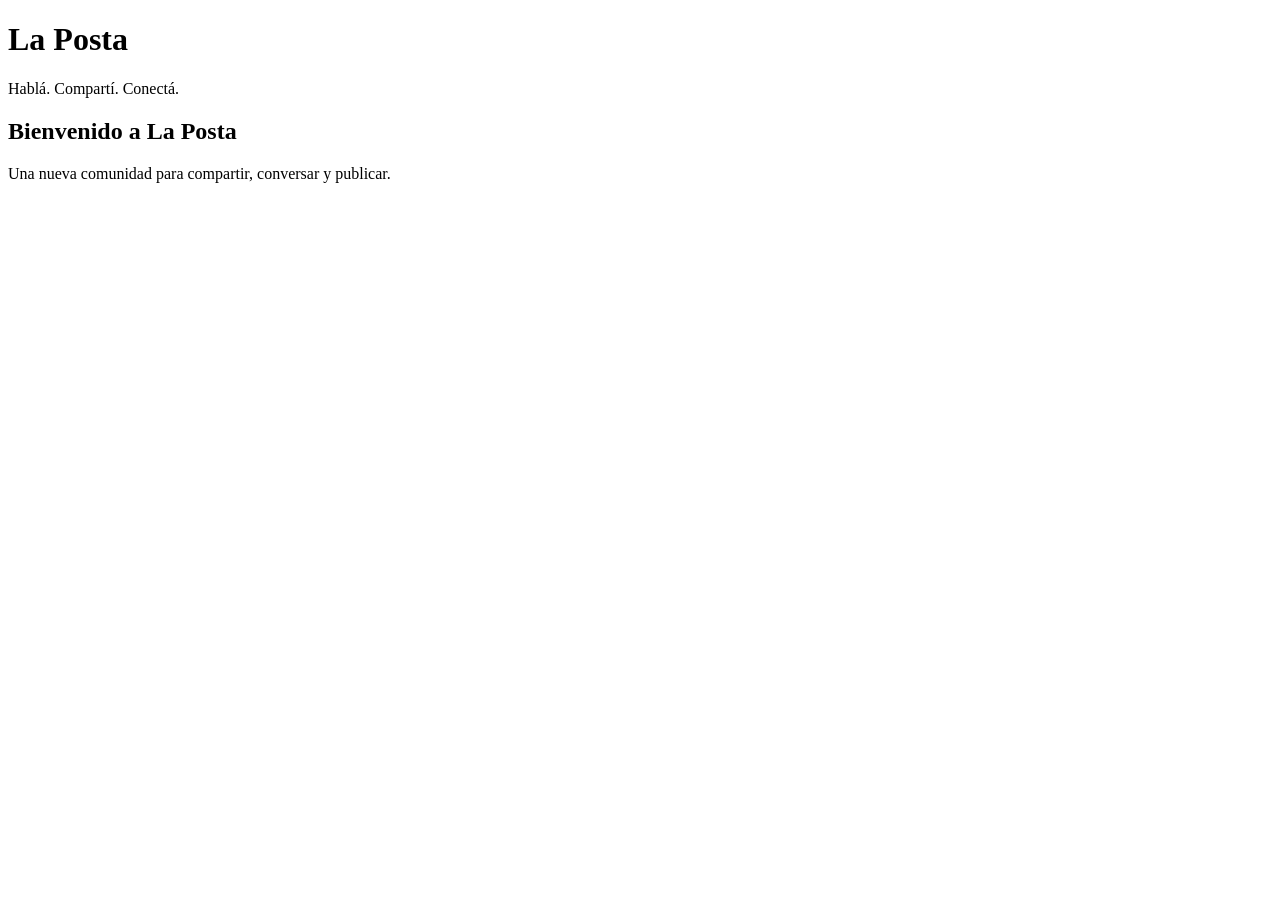
==== index.html @ 7e72bed2 "Create index.html" ====
<!DOCTYPE html>
<html lang="es">
<head>
    <meta charset="UTF-8">
    <meta name="viewport" content="width=device-width, initial-scale=1.0">
    <title>La Posta</title>
</head>

<body>

    <header>
        <h1>La Posta</h1>
        <p>Hablá. Compartí. Conectá.</p>
    </header>

    <main>
        <h2>Bienvenido a La Posta</h2>
        <p>Una nueva comunidad para compartir, conversar y publicar.</p>
    </main>

</body>
</html>
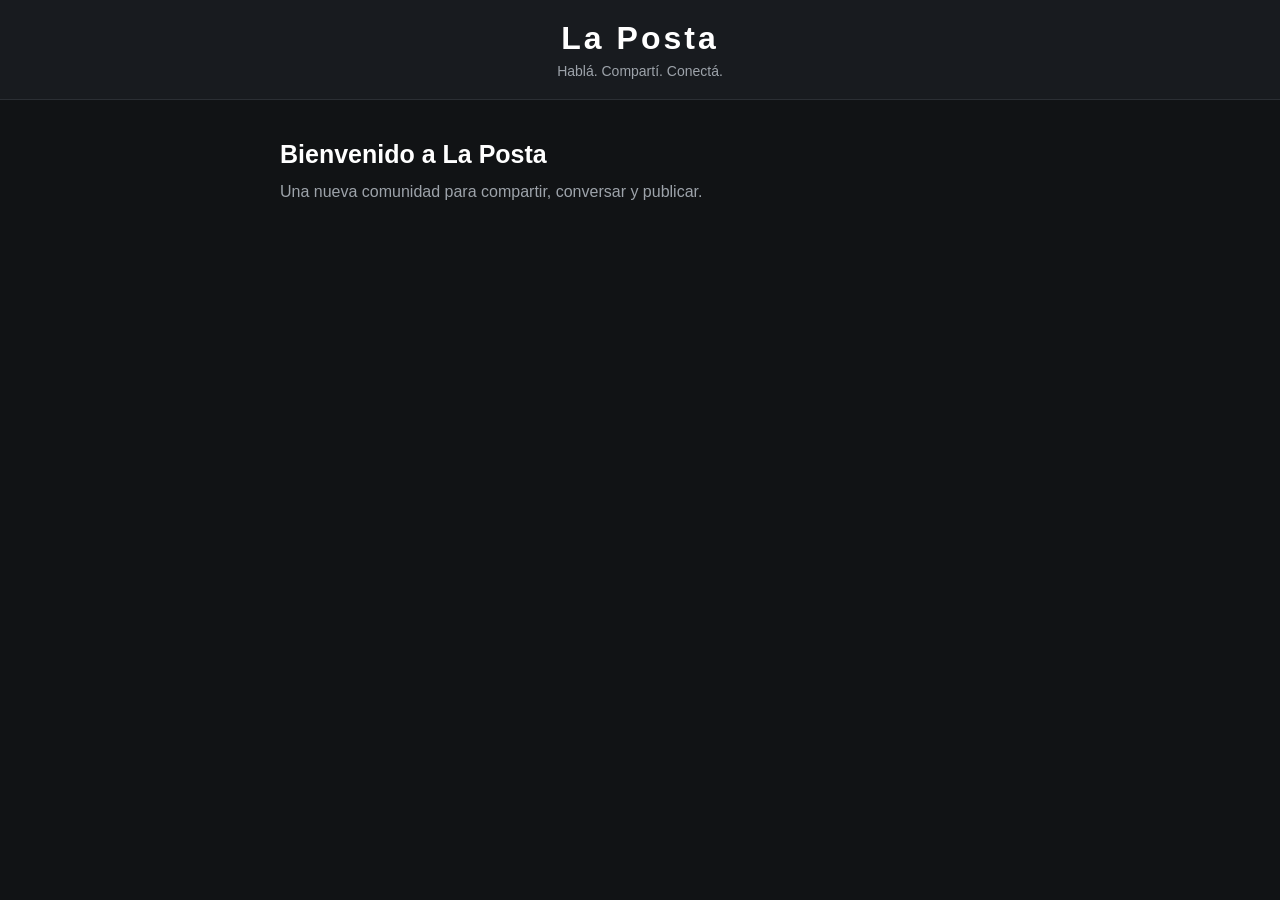
==== commit 217b6588: "Update index.html" ====
--- a/index.html
+++ b/index.html
@@ -4,6 +4,7 @@
     <meta charset="UTF-8">
     <meta name="viewport" content="width=device-width, initial-scale=1.0">
     <title>La Posta</title>
+    <link rel="stylesheet" href="style.css">
 </head>
 
 <body>
--- a/style.css
+++ b/style.css
@@ -0,0 +1,200 @@
+/* ========================================
+   LA POSTA
+   Diseño inicial
+   ======================================== */
+
+/* ---------- CONFIGURACIÓN GENERAL ---------- */
+
+* {
+    margin: 0;
+    padding: 0;
+    box-sizing: border-box;
+}
+
+body {
+    font-family: Arial, Helvetica, sans-serif;
+    background: #111315;
+    color: #e8e8e8;
+    min-height: 100vh;
+}
+
+
+/* ---------- ENCABEZADO ---------- */
+
+header {
+    width: 100%;
+    background: #181b1f;
+    border-bottom: 1px solid #2b2f34;
+    padding: 20px;
+    text-align: center;
+    position: sticky;
+    top: 0;
+    z-index: 10;
+}
+
+header h1 {
+    font-size: 32px;
+    letter-spacing: 3px;
+    font-weight: 800;
+    color: #ffffff;
+}
+
+header p {
+    margin-top: 6px;
+    font-size: 14px;
+    color: #9da3aa;
+}
+
+
+/* ---------- CONTENIDO PRINCIPAL ---------- */
+
+main {
+    width: 100%;
+    max-width: 760px;
+    margin: 40px auto;
+    padding: 0 20px;
+}
+
+main h2 {
+    font-size: 25px;
+    margin-bottom: 10px;
+    color: #ffffff;
+}
+
+main > p {
+    color: #9da3aa;
+    margin-bottom: 30px;
+    line-height: 1.6;
+}
+
+
+/* ---------- TARJETAS ---------- */
+
+.card {
+    background: #181b1f;
+    border: 1px solid #2b2f34;
+    border-radius: 12px;
+    padding: 20px;
+    margin-bottom: 20px;
+    box-shadow: 0 8px 25px rgba(0, 0, 0, 0.25);
+}
+
+.card h3 {
+    color: #ffffff;
+    margin-bottom: 8px;
+}
+
+.card p {
+    color: #c4c8cc;
+    line-height: 1.6;
+}
+
+
+/* ---------- BOTONES ---------- */
+
+button {
+    border: none;
+    border-radius: 8px;
+    padding: 11px 18px;
+    background: #e8e8e8;
+    color: #111315;
+    font-size: 14px;
+    font-weight: bold;
+    cursor: pointer;
+    transition: 0.2s ease;
+}
+
+button:hover {
+    transform: translateY(-1px);
+    opacity: 0.9;
+}
+
+
+/* ---------- ENLACES ---------- */
+
+a {
+    color: #e8e8e8;
+    text-decoration: none;
+}
+
+a:hover {
+    text-decoration: underline;
+}
+
+
+/* ---------- BARRA DE PUBLICACIÓN ---------- */
+
+.post-box {
+    background: #181b1f;
+    border: 1px solid #2b2f34;
+    border-radius: 12px;
+    padding: 20px;
+    margin-bottom: 25px;
+}
+
+.post-box textarea {
+    width: 100%;
+    min-height: 100px;
+    resize: vertical;
+    background: #111315;
+    border: 1px solid #2b2f34;
+    border-radius: 8px;
+    padding: 14px;
+    color: #e8e8e8;
+    font-family: inherit;
+    font-size: 15px;
+    outline: none;
+}
+
+.post-box textarea:focus {
+    border-color: #666d75;
+}
+
+.post-box .post-actions {
+    margin-top: 12px;
+    display: flex;
+    justify-content: flex-end;
+}
+
+
+/* ---------- PIE DE PÁGINA ---------- */
+
+footer {
+    text-align: center;
+    padding: 30px 20px;
+    color: #777d84;
+    font-size: 13px;
+}
+
+
+/* ---------- CELULARES ---------- */
+
+@media (max-width: 600px) {
+
+    header {
+        padding: 16px;
+    }
+
+    header h1 {
+        font-size: 27px;
+    }
+
+    main {
+        margin: 25px auto;
+        padding: 0 15px;
+    }
+
+    main h2 {
+        font-size: 22px;
+    }
+
+    .card,
+    .post-box {
+        padding: 16px;
+        border-radius: 10px;
+    }
+
+    button {
+        width: 100%;
+    }
+}
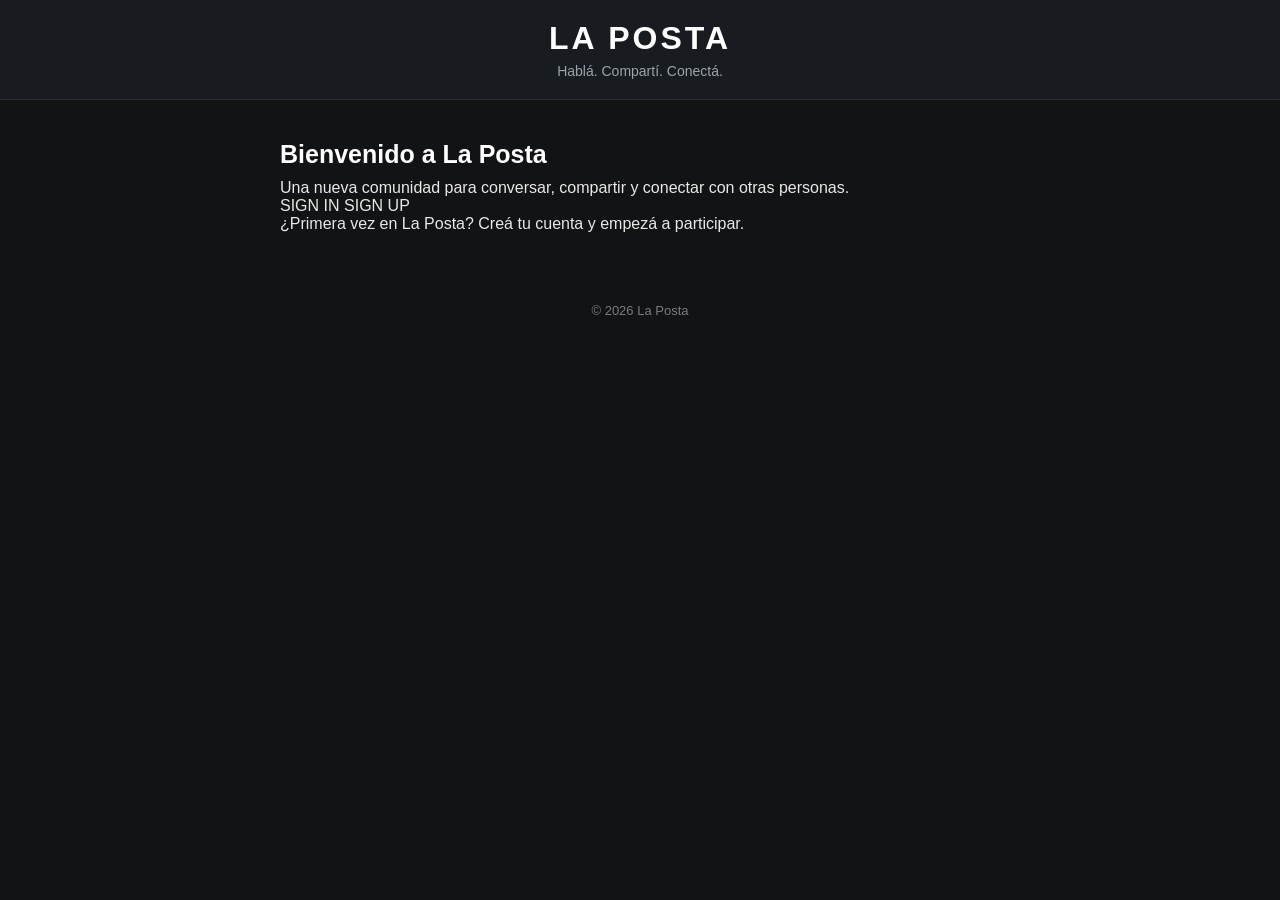
==== commit f411d6a6: "Update index.html" ====
--- a/index.html
+++ b/index.html
@@ -1,23 +1,62 @@
 <!DOCTYPE html>
 <html lang="es">
+
 <head>
     <meta charset="UTF-8">
     <meta name="viewport" content="width=device-width, initial-scale=1.0">
+
     <title>La Posta</title>
+
     <link rel="stylesheet" href="style.css">
 </head>
 
 <body>
 
-    <header>
-        <h1>La Posta</h1>
+    <header class="welcome-header">
+        <h1>LA POSTA</h1>
         <p>Hablá. Compartí. Conectá.</p>
     </header>
 
-    <main>
-        <h2>Bienvenido a La Posta</h2>
-        <p>Una nueva comunidad para compartir, conversar y publicar.</p>
+
+    <main class="welcome">
+
+        <section class="welcome-card">
+
+            <h2>Bienvenido a La Posta</h2>
+
+            <p>
+                Una nueva comunidad para conversar,
+                compartir y conectar con otras personas.
+            </p>
+
+
+            <div class="welcome-buttons">
+
+                <a href="login.html" class="button primary">
+                    SIGN IN
+                </a>
+
+                <a href="registro.html" class="button secondary">
+                    SIGN UP
+                </a>
+
+            </div>
+
+
+            <p class="welcome-info">
+                ¿Primera vez en La Posta?
+                Creá tu cuenta y empezá a participar.
+            </p>
+
+        </section>
+
     </main>
 
+
+    <footer>
+        <p>© 2026 La Posta</p>
+    </footer>
+
 </body>
+
 </html>
